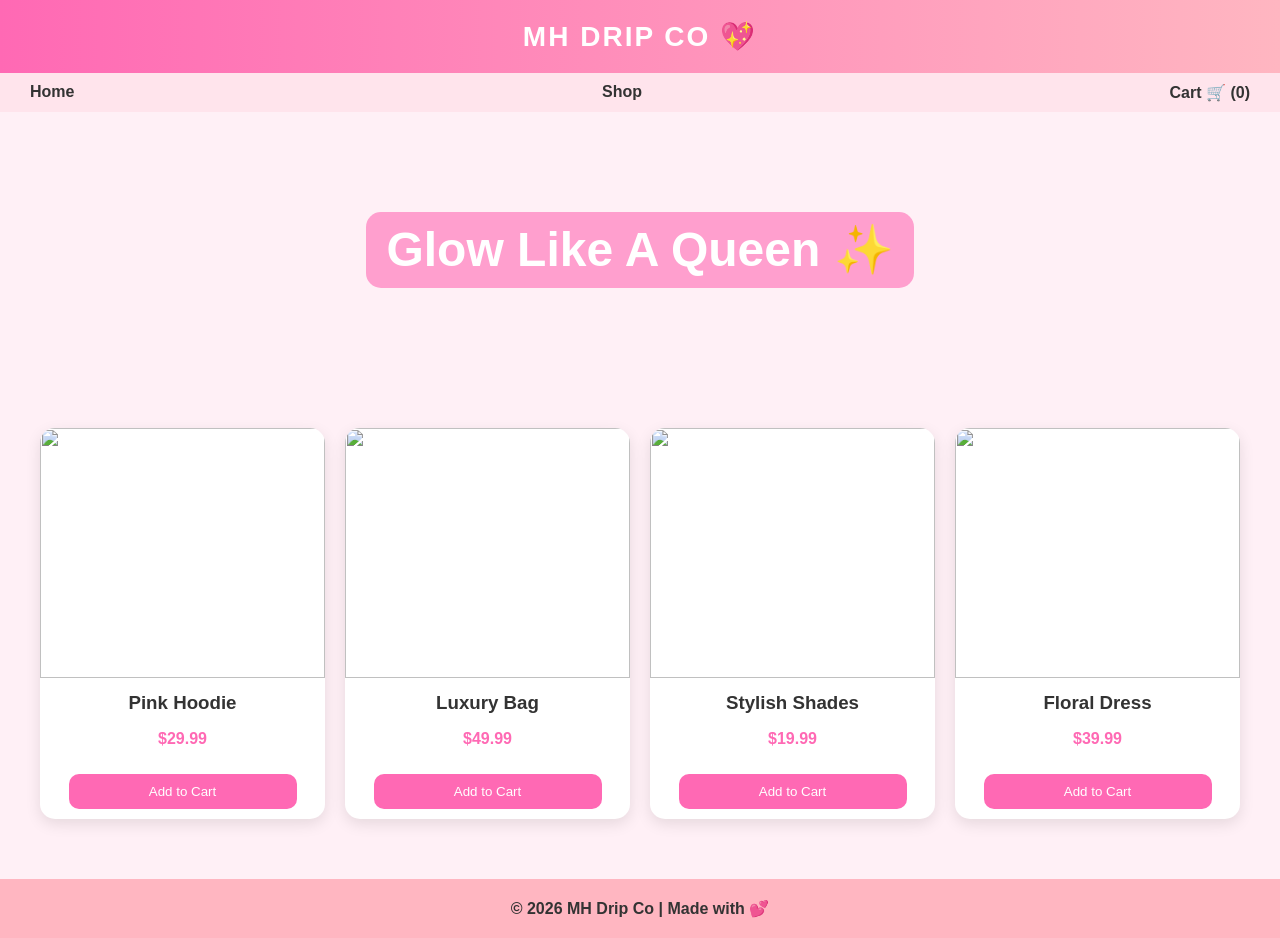
==== index.html @ 86ad25d3 "Add files via upload" ====
<!DOCTYPE html>
<html lang="en">
<head>
<meta charset="UTF-8">
<meta name="viewport" content="width=device-width, initial-scale=1.0">
<link rel="stylesheet" href="style.css">
<title>MH Drip Co</title>

<style>
    body {
        margin: 0;
        font-family: 'Arial', sans-serif;
        background: #fff0f6;
        color: #333;
    }

    header {
        background: linear-gradient(90deg, #ff69b4, #ffb6c1);
        padding: 20px;
        text-align: center;
        color: white;
        font-size: 28px;
        font-weight: bold;
        letter-spacing: 2px;
    }

    nav {
        display: flex;
        justify-content: space-between;
        padding: 10px 30px;
        background: #ffe4ec;
        font-weight: bold;
    }

    .hero {
        text-align: center;
        padding: 60px 20px;
        background: url('https://images.unsplash.com/photo-1520975958225-35b2b6f3c7c3') center/cover;
        color: white;
    }

    .hero h1 {
        font-size: 48px;
        background: rgba(255,105,180,0.6);
        display: inline-block;
        padding: 10px 20px;
        border-radius: 15px;
    }

    .products {
        display: grid;
        grid-template-columns: repeat(auto-fit, minmax(220px, 1fr));
        gap: 20px;
        padding: 40px;
    }

    .card {
        background: white;
        border-radius: 15px;
        overflow: hidden;
        box-shadow: 0 5px 15px rgba(0,0,0,0.1);
        text-align: center;
        transition: transform 0.2s;
    }

    .card:hover {
        transform: scale(1.05);
    }

    .card img {
        width: 100%;
        height: 250px;
        object-fit: cover;
    }

    .card h3 {
        margin: 10px 0;
    }

    .price {
        color: #ff69b4;
        font-weight: bold;
    }

    button {
        background: #ff69b4;
        color: white;
        border: none;
        padding: 10px;
        margin: 10px;
        border-radius: 10px;
        cursor: pointer;
        width: 80%;
    }

    button:hover {
        background: #ff1493;
    }

    footer {
        text-align: center;
        padding: 20px;
        background: #ffb6c1;
        margin-top: 20px;
    }
</style>
</head>

<body>

<header>
    MH DRIP CO 💖
</header>

<nav>
    <div>Home</div>
    <div>Shop</div>
    <div>Cart 🛒 (<span id="cartCount">0</span>)</div>
</nav>

<section class="hero">
    <h1>Glow Like A Queen ✨</h1>
</section>

<section class="products">

    <div class="card">
        <img src="https://images.unsplash.com/photo-1521335629791-ce4aec67dd47">
        <h3>Pink Hoodie</h3>
        <p class="price">$29.99</p>
        <button onclick="addToCart()">Add to Cart</button>
    </div>

    <div class="card">
        <img src="https://images.unsplash.com/photo-1514996937319-344454492b37">
        <h3>Luxury Bag</h3>
        <p class="price">$49.99</p>
        <button onclick="addToCart()">Add to Cart</button>
    </div>

    <div class="card">
        <img src="https://images.unsplash.com/photo-1520975682031-ae8d3a5b1c0a">
        <h3>Stylish Shades</h3>
        <p class="price">$19.99</p>
        <button onclick="addToCart()">Add to Cart</button>
    </div>

    <div class="card">
        <img src="https://images.unsplash.com/photo-1520975869018-8c7f4c3a6b0f">
        <h3>Floral Dress</h3>
        <p class="price">$39.99</p>
        <button onclick="addToCart()">Add to Cart</button>
    </div>

</section>

<footer>
    © 2026 MH Drip Co | Made with 💕
</footer>

<script>
    let cart = 0;

    function addToCart() {
        cart++;
        document.getElementById("cartCount").innerText = cart;
    }
</script>

<script src="script.js"></script>
</body>
</html>
---- style.css ----
/* ===== General ===== */
body {
    margin: 0;
    font-family: Arial, sans-serif;
    background: #fff0f6;
    color: #333;
}

/* ===== Header ===== */
header {
    background: linear-gradient(90deg, #ff69b4, #ffb6c1);
    padding: 20px;
    text-align: center;
    color: white;
    font-size: 28px;
    font-weight: bold;
    letter-spacing: 2px;
}

/* ===== Navigation ===== */
nav {
    display: flex;
    justify-content: space-between;
    padding: 10px 30px;
    background: #ffe4ec;
    font-weight: bold;
}

/* ===== Hero Section ===== */
.hero {
    text-align: center;
    padding: 70px 20px;
    background: url('https://images.unsplash.com/photo-1520975958225-35b2b6f3c7c3') center/cover no-repeat;
    color: white;
}

.hero h1 {
    font-size: 48px;
    background: rgba(255, 105, 180, 0.6);
    display: inline-block;
    padding: 12px 25px;
    border-radius: 15px;
}

/* ===== Products Grid ===== */
.products {
    display: grid;
    grid-template-columns: repeat(auto-fit, minmax(220px, 1fr));
    gap: 20px;
    padding: 40px;
}

/* ===== Product Card ===== */
.card {
    background: white;
    border-radius: 15px;
    overflow: hidden;
    box-shadow: 0 5px 15px rgba(0,0,0,0.1);
    text-align: center;
    transition: transform 0.25s ease;
}

.card:hover {
    transform: scale(1.05);
}

.card img {
    width: 100%;
    height: 250px;
    object-fit: cover;
}

.card h3 {
    margin: 10px 0 5px;
}

.price {
    color: #ff69b4;
    font-weight: bold;
}

/* ===== Buttons ===== */
button {
    background: #ff69b4;
    color: white;
    border: none;
    padding: 10px;
    margin: 10px;
    border-radius: 10px;
    cursor: pointer;
    width: 80%;
    transition: 0.2s;
}

button:hover {
    background: #ff1493;
}

/* ===== Footer ===== */
footer {
    text-align: center;
    padding: 20px;
    background: #ffb6c1;
    margin-top: 20px;
    font-weight: bold;
}
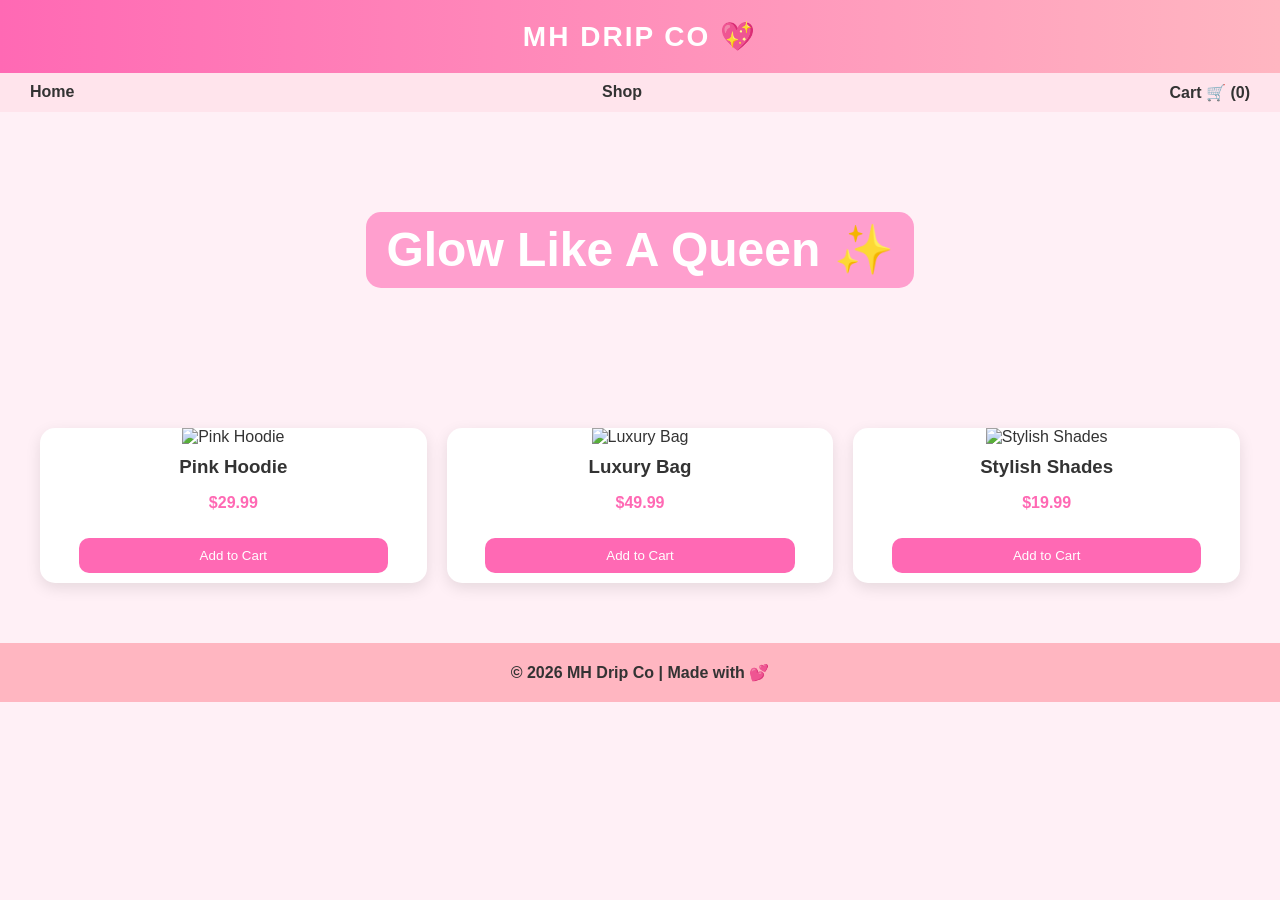
==== commit 97c4a820: "Update index.html" ====
--- a/index.html
+++ b/index.html
@@ -125,31 +125,24 @@
 <section class="products">
 
     <div class="card">
-        <img src="https://images.unsplash.com/photo-1521335629791-ce4aec67dd47">
-        <h3>Pink Hoodie</h3>
-        <p class="price">$29.99</p>
-        <button onclick="addToCart()">Add to Cart</button>
+    <img src="jewelry.jpg" alt="Pink Hoodie">
+    <h3>Pink Hoodie</h3>
+    <p class="price">$29.99</p>
+    <button onclick="addToCart()">Add to Cart</button>
     </div>
 
     <div class="card">
-        <img src="https://images.unsplash.com/photo-1514996937319-344454492b37">
-        <h3>Luxury Bag</h3>
-        <p class="price">$49.99</p>
-        <button onclick="addToCart()">Add to Cart</button>
+    <img src="bag.jpg" alt="Luxury Bag">
+    <h3>Luxury Bag</h3>
+    <p class="price">$49.99</p>
+    <button onclick="addToCart()">Add to Cart</button>
     </div>
 
     <div class="card">
-        <img src="https://images.unsplash.com/photo-1520975682031-ae8d3a5b1c0a">
-        <h3>Stylish Shades</h3>
-        <p class="price">$19.99</p>
-        <button onclick="addToCart()">Add to Cart</button>
-    </div>
-
-    <div class="card">
-        <img src="https://images.unsplash.com/photo-1520975869018-8c7f4c3a6b0f">
-        <h3>Floral Dress</h3>
-        <p class="price">$39.99</p>
-        <button onclick="addToCart()">Add to Cart</button>
+    <img src="sunglasses.jpg" alt="Stylish Shades">
+    <h3>Stylish Shades</h3>
+    <p class="price">$19.99</p>
+    <button onclick="addToCart()">Add to Cart</button>
     </div>
 
 </section>
@@ -169,4 +162,5 @@
 
 <script src="script.js"></script>
 </body>
-</html>+</html>
+</html>
